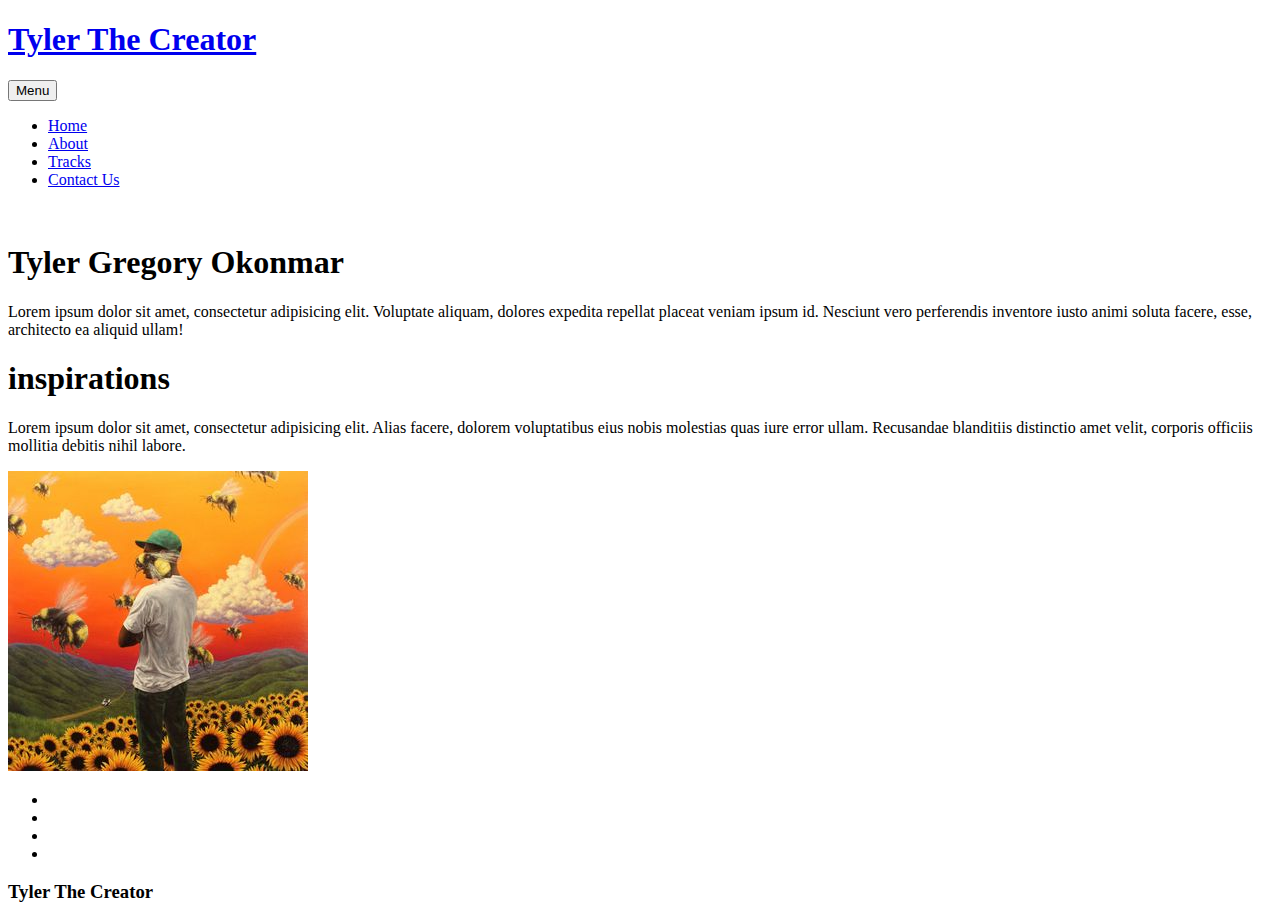
==== about.html @ 191ba48f "asd" ====
<!DOCTYPE html>
<html lang="en">
<head>
    <meta charset="UTF-8">
    <meta name="viewport" content="width=device-width, initial-scale=1.0">
    <meta http-equiv="X-UA-Compatible" content="ie=edge">
    <link rel="stylesheet" href="https://use.fontawesome.com/releases/v5.5.0/css/all.css" integrity="sha384-B4dIYHKNBt8Bc12p+WXckhzcICo0wtJAoU8YZTY5qE0Id1GSseTk6S+L3BlXeVIU" crossorigin="anonymous">
    <link rel="stylesheet" href="./styles/bootstrap-reboot.min.css">
    <link rel="stylesheet" href="./styles/styles.css">
    <title>Home</title>
    
</head>
<body>
    <div class="wrapper">
        <header>
            <h1><a href="index.html">Tyler The Creator</a></h1>
            <button class="btn-menu">Menu</button>
            <nav>
                <ul>
                    <li><a href="index.html">Home</a></li>
                    <li><a href="about.html">About</a></li>
                    <li><a href="tracks.html">Tracks</a></li>
                    <li><a href="#0">Contact Us</a></li>
                </ul>
            </nav>		
        </header>
        <main>
            <section class="about-me">
                <div class="picture">
                    <img src="" alt="">
                </div>
                <div class="about-me-paragraph">
                    <h1>Tyler Gregory Okonmar</h1>
                    <p>Lorem ipsum dolor sit amet, consectetur adipisicing elit. Voluptate aliquam, dolores expedita repellat placeat veniam ipsum id. Nesciunt vero perferendis inventore iusto animi soluta facere, esse, architecto ea aliquid ullam!</p>
                </div>
                <div class="inspirations">
                    <h1>inspirations</h1>
                    <p>Lorem ipsum dolor sit amet, consectetur adipisicing elit. Alias facere, dolorem voluptatibus eius nobis molestias quas iure error ullam. Recusandae blanditiis distinctio amet velit, corporis officiis mollitia debitis nihil labore.</p>
                </div>
            </section>
        </main>
        <footer>
            <img src="images/artist_1.jpg" alt="album cover">
            <div>
                <ul>
                    <li class="facebook"><i class="fab fa-facebook-square"></i></li>
                    <li class="twitter"><i class="fab fa-twitter-square"></i></li>
                    <li class="snapchat"><i class="fab fa-snapchat-square"></i></li>
                    <li class="spotify"><i class="fab fa-spotify"></i></li>
                </ul>
                <h3>Tyler The Creator</h3>
            </div>
        </footer>
    </div>
    <script src="javascript/script.js"> </script>
</body>
</html>
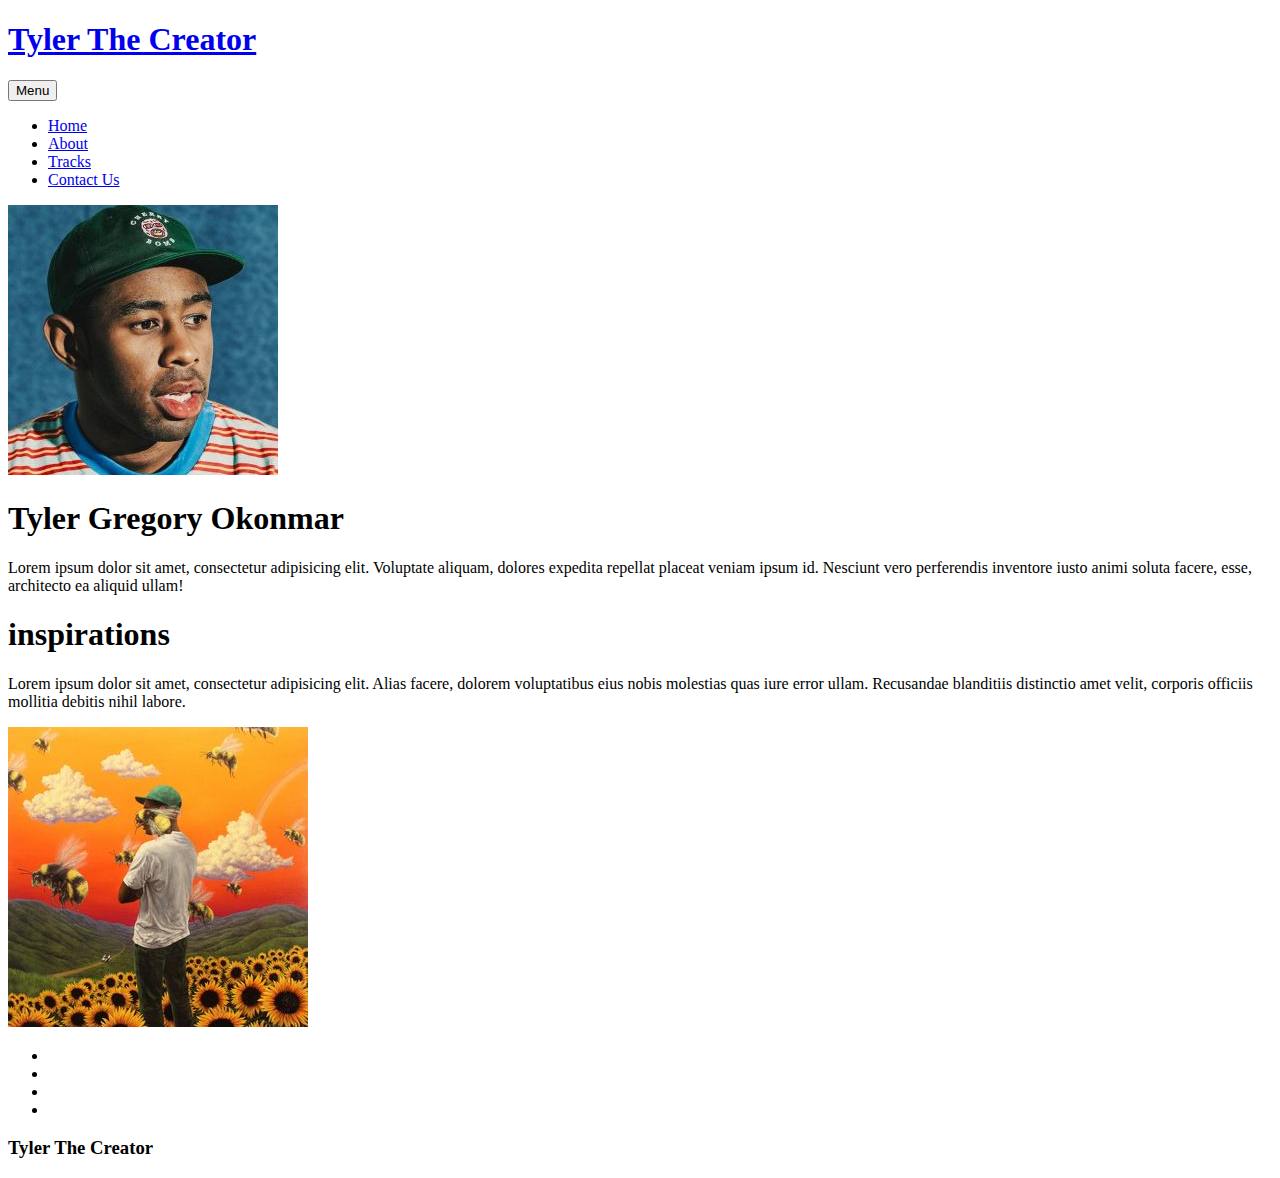
==== commit e67b1571: "a" ====
--- a/about.html
+++ b/about.html
@@ -27,7 +27,7 @@
         <main>
             <section class="about-me">
                 <div class="picture">
-                    <img src="" alt="">
+                    <img src="images/headprofile.jpg" alt="">
                 </div>
                 <div class="about-me-paragraph">
                     <h1>Tyler Gregory Okonmar</h1>
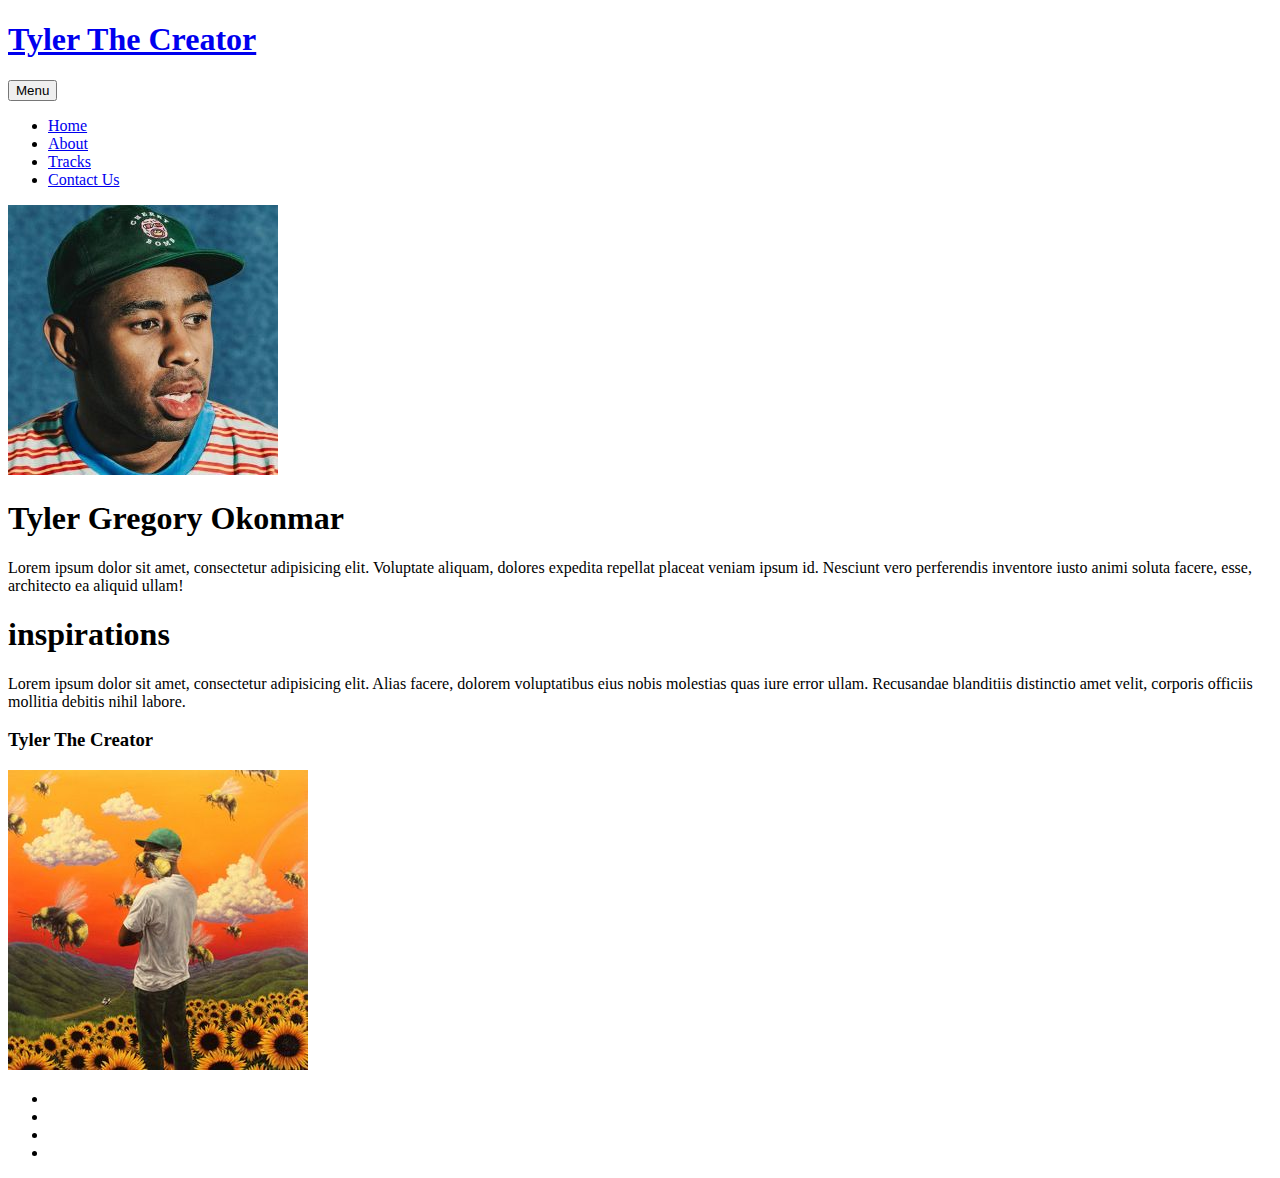
==== commit 60d46181: "main look" ====
--- a/about.html
+++ b/about.html
@@ -7,23 +7,28 @@
     <link rel="stylesheet" href="https://use.fontawesome.com/releases/v5.5.0/css/all.css" integrity="sha384-B4dIYHKNBt8Bc12p+WXckhzcICo0wtJAoU8YZTY5qE0Id1GSseTk6S+L3BlXeVIU" crossorigin="anonymous">
     <link rel="stylesheet" href="./styles/bootstrap-reboot.min.css">
     <link rel="stylesheet" href="./styles/styles.css">
+    <style>
+        @import url('https://fonts.googleapis.com/css?family=Questrial|Raleway');
+    </style>
     <title>Home</title>
     
 </head>
 <body>
     <div class="wrapper">
-        <header>
-            <h1><a href="index.html">Tyler The Creator</a></h1>
-            <button class="btn-menu">Menu</button>
-            <nav>
-                <ul>
-                    <li><a href="index.html">Home</a></li>
-                    <li><a href="about.html">About</a></li>
-                    <li><a href="tracks.html">Tracks</a></li>
-                    <li><a href="#0">Contact Us</a></li>
-                </ul>
-            </nav>		
-        </header>
+            <header>
+                    <div class="header-wrapper">
+                    <h1><a href="index.html">Tyler The Creator</a></h1>
+                    <button class="btn-menu">Menu</button>
+                        <nav>
+                            <ul>
+                                <li><a href="index.html">Home</a></li>
+                                <li><a href="about.html">About</a></li>
+                                <li><a href="tracks.html">Tracks</a></li>
+                                <li><a href="#0">Contact Us</a></li>
+                            </ul>
+                        </nav>
+                    </div>		
+                </header>
         <main>
             <section class="about-me">
                 <div class="picture">
@@ -40,17 +45,21 @@
             </section>
         </main>
         <footer>
-            <img src="images/artist_1.jpg" alt="album cover">
-            <div>
-                <ul>
-                    <li class="facebook"><i class="fab fa-facebook-square"></i></li>
-                    <li class="twitter"><i class="fab fa-twitter-square"></i></li>
-                    <li class="snapchat"><i class="fab fa-snapchat-square"></i></li>
-                    <li class="spotify"><i class="fab fa-spotify"></i></li>
-                </ul>
-                <h3>Tyler The Creator</h3>
-            </div>
-        </footer>
+                <div class="footer-width">
+                    <div class="album-footer">
+                        <h3>Tyler The Creator</h3>
+                        <img src="images/artist_1.jpg" alt="album cover">
+                    </div>
+                    <div>
+                        <ul>
+                            <li class="facebook"><i class="fab fa-facebook-square fa-3x"></i></li>
+                            <li class="twitter"><i class="fab fa-twitter-square fa-3x"></i></li>
+                            <li class="snapchat"><i class="fab fa-snapchat-square fa-3x"></i></li>
+                            <li class="spotify"><i class="fab fa-spotify fa-3x"></i></li>
+                        </ul>
+                    </div>
+                </div>
+            </footer>
     </div>
     <script src="javascript/script.js"> </script>
 </body>
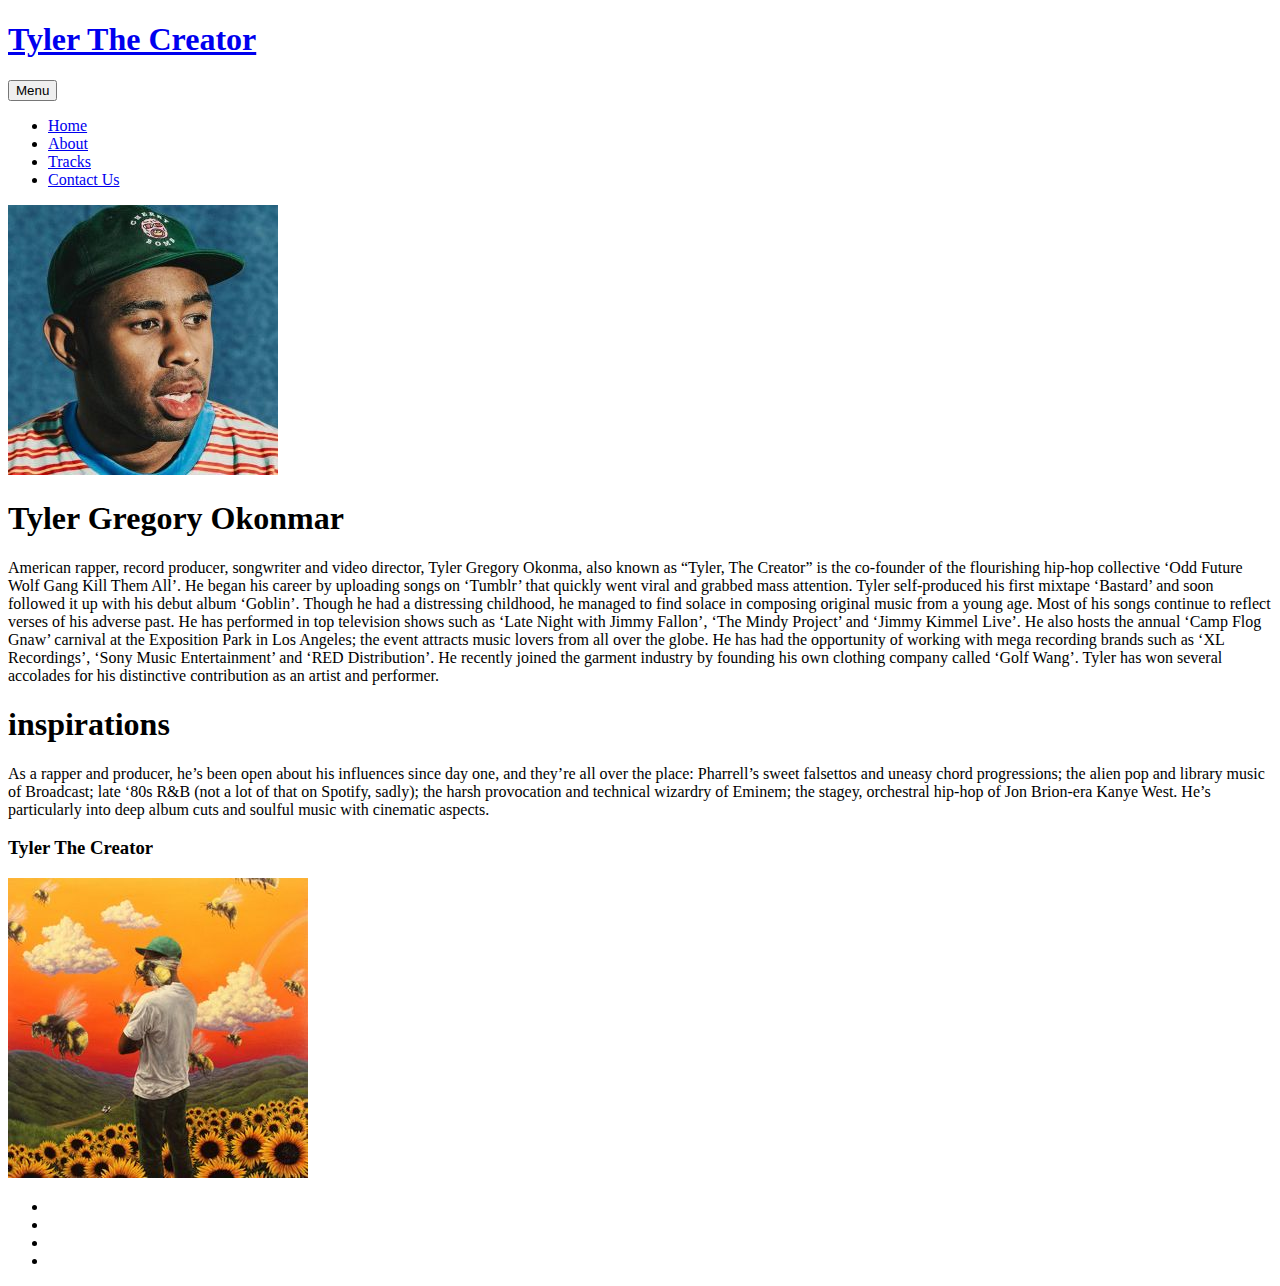
==== commit ba012b9b: "qwsdf" ====
--- a/about.html
+++ b/about.html
@@ -29,18 +29,18 @@
                         </nav>
                     </div>		
                 </header>
-        <main>
+        <main class="page-width">
             <section class="about-me">
                 <div class="picture">
                     <img src="images/headprofile.jpg" alt="">
                 </div>
                 <div class="about-me-paragraph">
                     <h1>Tyler Gregory Okonmar</h1>
-                    <p>Lorem ipsum dolor sit amet, consectetur adipisicing elit. Voluptate aliquam, dolores expedita repellat placeat veniam ipsum id. Nesciunt vero perferendis inventore iusto animi soluta facere, esse, architecto ea aliquid ullam!</p>
+                    <p>American rapper, record producer, songwriter and video director, Tyler Gregory Okonma, also known as “Tyler, The Creator” is the co-founder of the flourishing hip-hop collective ‘Odd Future Wolf Gang Kill Them All’. He began his career by uploading songs on ‘Tumblr’ that quickly went viral and grabbed mass attention. Tyler self-produced his first mixtape ‘Bastard’ and soon followed it up with his debut album ‘Goblin’. Though he had a distressing childhood, he managed to find solace in composing original music from a young age. Most of his songs continue to reflect verses of his adverse past. He has performed in top television shows such as ‘Late Night with Jimmy Fallon’, ‘The Mindy Project’ and ‘Jimmy Kimmel Live’. He also hosts the annual ‘Camp Flog Gnaw’ carnival at the Exposition Park in Los Angeles; the event attracts music lovers from all over the globe. He has had the opportunity of working with mega recording brands such as ‘XL Recordings’, ‘Sony Music Entertainment’ and ‘RED Distribution’. He recently joined the garment industry by founding his own clothing company called ‘Golf Wang’. Tyler has won several accolades for his distinctive contribution as an artist and performer.</p>
                 </div>
                 <div class="inspirations">
                     <h1>inspirations</h1>
-                    <p>Lorem ipsum dolor sit amet, consectetur adipisicing elit. Alias facere, dolorem voluptatibus eius nobis molestias quas iure error ullam. Recusandae blanditiis distinctio amet velit, corporis officiis mollitia debitis nihil labore.</p>
+                    <p>As a rapper and producer, he’s been open about his influences since day one, and they’re all over the place: Pharrell’s sweet falsettos and uneasy chord progressions; the alien pop and library music of Broadcast; late ‘80s R&B (not a lot of that on Spotify, sadly); the harsh provocation and technical wizardry of Eminem; the stagey, orchestral hip-hop of Jon Brion-era Kanye West. He’s particularly into deep album cuts and soulful music with cinematic aspects.</p>
                 </div>
             </section>
         </main>
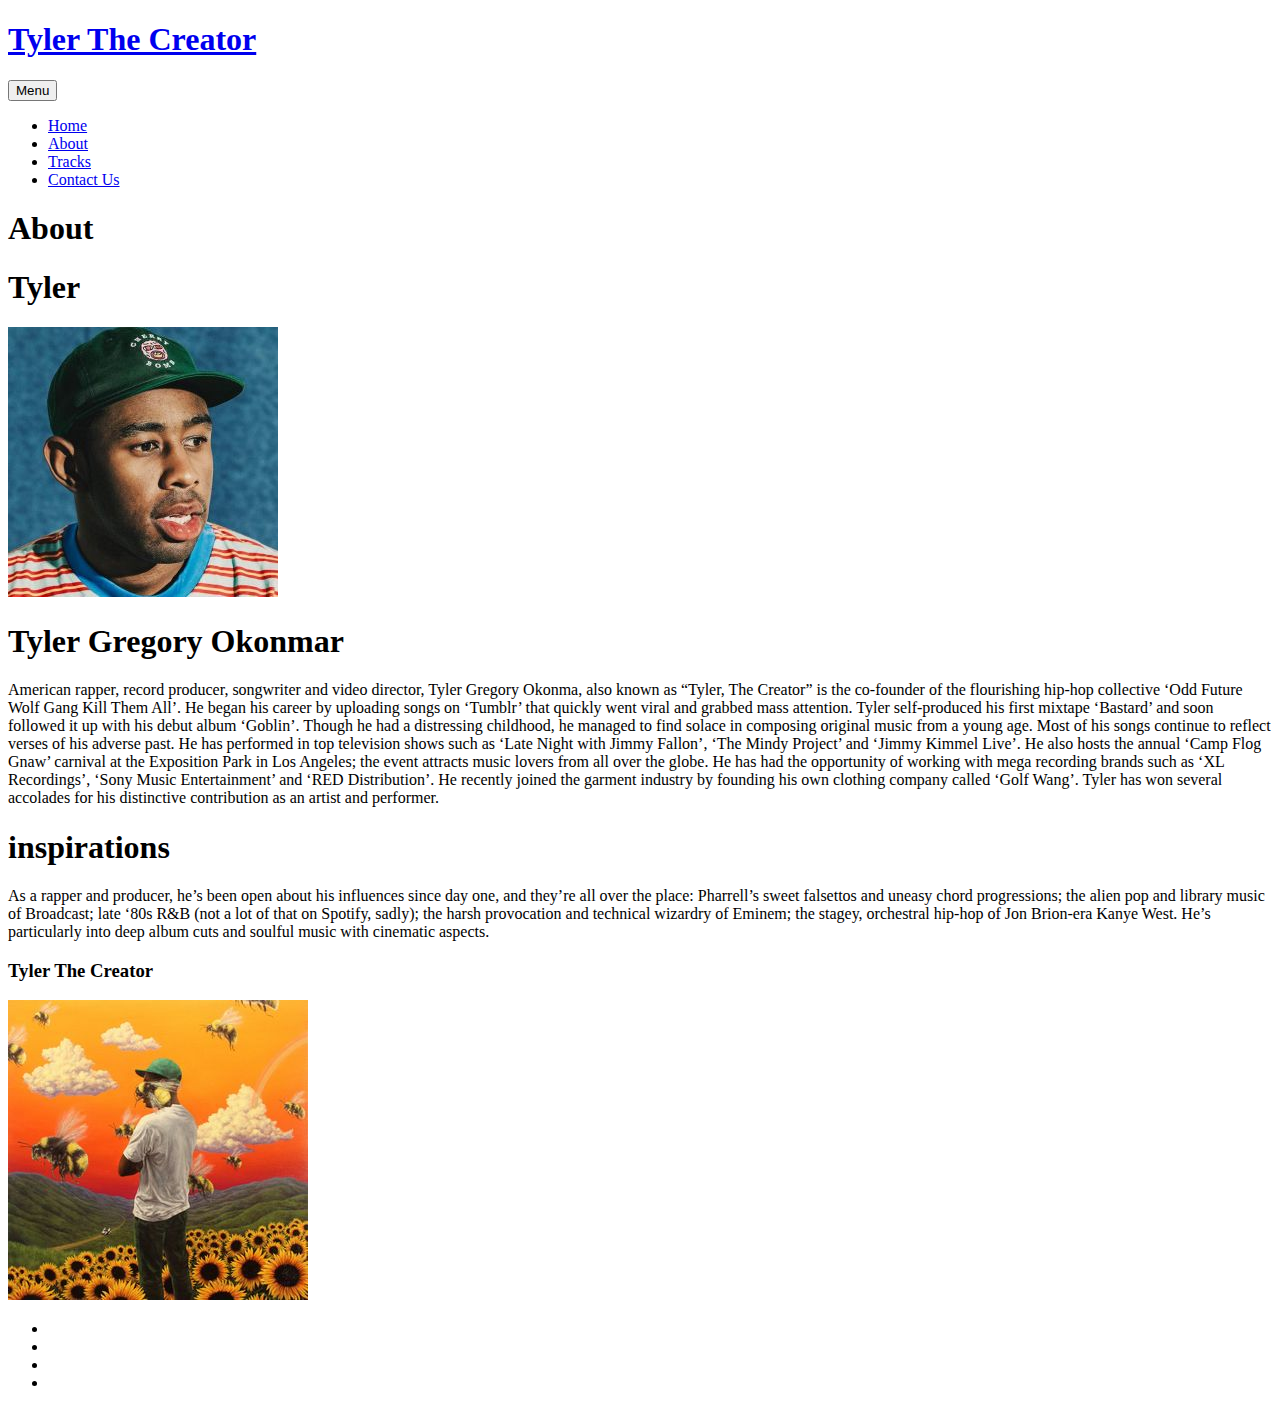
==== commit 98c89d4c: "asd" ====
--- a/about.html
+++ b/about.html
@@ -30,6 +30,8 @@
                     </div>		
                 </header>
         <main class="page-width">
+            <h1 class="slanted-text">About</h1>
+            <h1 class="slanted-text2">Tyler</h1>
             <section class="about-me">
                 <div class="picture">
                     <img src="images/headprofile.jpg" alt="">
